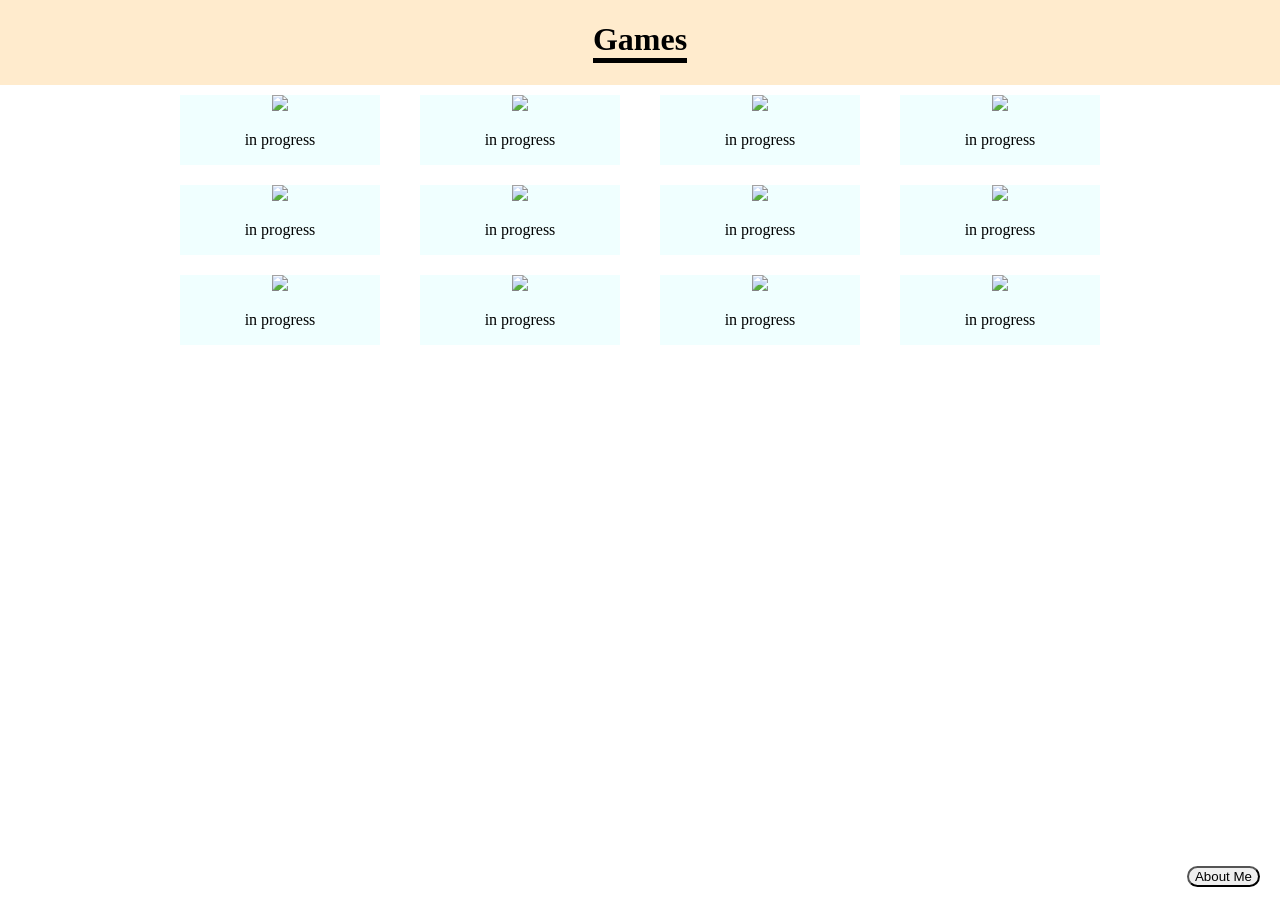
==== index.html @ 5c3ecb92 "Assignment1Done" ====
<!doctype html>
<html>
  <head>
    <title>Hello Graham!!</title>
    <link href="index.css" rel="stylesheet" />
  </head>
  <body>
    <div id="hero">
      <h1>Games</h1>
      <button id="about-me-btn" onclick="location.href = 'about.html'">
        About Me
      </button>
    </div>
    <div id="games-body">
      <div class="game-div">
        <img
          src="https://encrypted-tbn0.gstatic.com/images?q=tbn:ANd9GcTVymHjCAg-XtHwM1qnlx3UQnfFp6nAgMy1Jz_zVcKgAQ&s" />
        <p>in progress</p>
      </div>
    </div>
    <script>
      const body = document.querySelector("body");
      const gameDiv = document.querySelector(".game-div");

      for (let i = 0; i < 11; i++) {
        let createdGameDiv = gameDiv.cloneNode(true);
        document.querySelector("#games-body").appendChild(createdGameDiv);
      }
    </script>
  </body>
</html>
---- index.css ----
body {
  padding: 0;
  margin: 0;
}

#hero {
  display: flex;
  background-color: blanchedalmond;
  justify-content: center;
}
h1 {
  border-color: black;
  border-bottom: solid 5px black;
}
#about-me-btn {
  position: fixed;
  right: 0%;
  bottom: 0%;
  border-radius: 5em;
  margin: 0 1.5em 1em 0;
}
#games-body {
  display: grid;
  grid-template-columns: 15em 15em 15em 15em;
  justify-content: center;
  flex-wrap: wrap;
}
.game-div {
  margin: 10px 20px 10px 20px;
  background-color: azure;
  text-align: center;
}
#about-body {
  display: grid;
  grid-template-columns: 35rem 35rem;
  justify-content: center;
}
h3,
h2 {
  display: inline-block;
  border-bottom: solid 3px black;
}
#dog-table {
  text-align: center;
}
table,
th,
td {
  border: solid 2px black;
}
ul {
  margin-top: -1em;
}
.list-things {
  margin: 0 0 0 10em;
}
h2 {
  margin-left: 6em;
}
.right-about {
  margin: 0 10em 0 0;
}
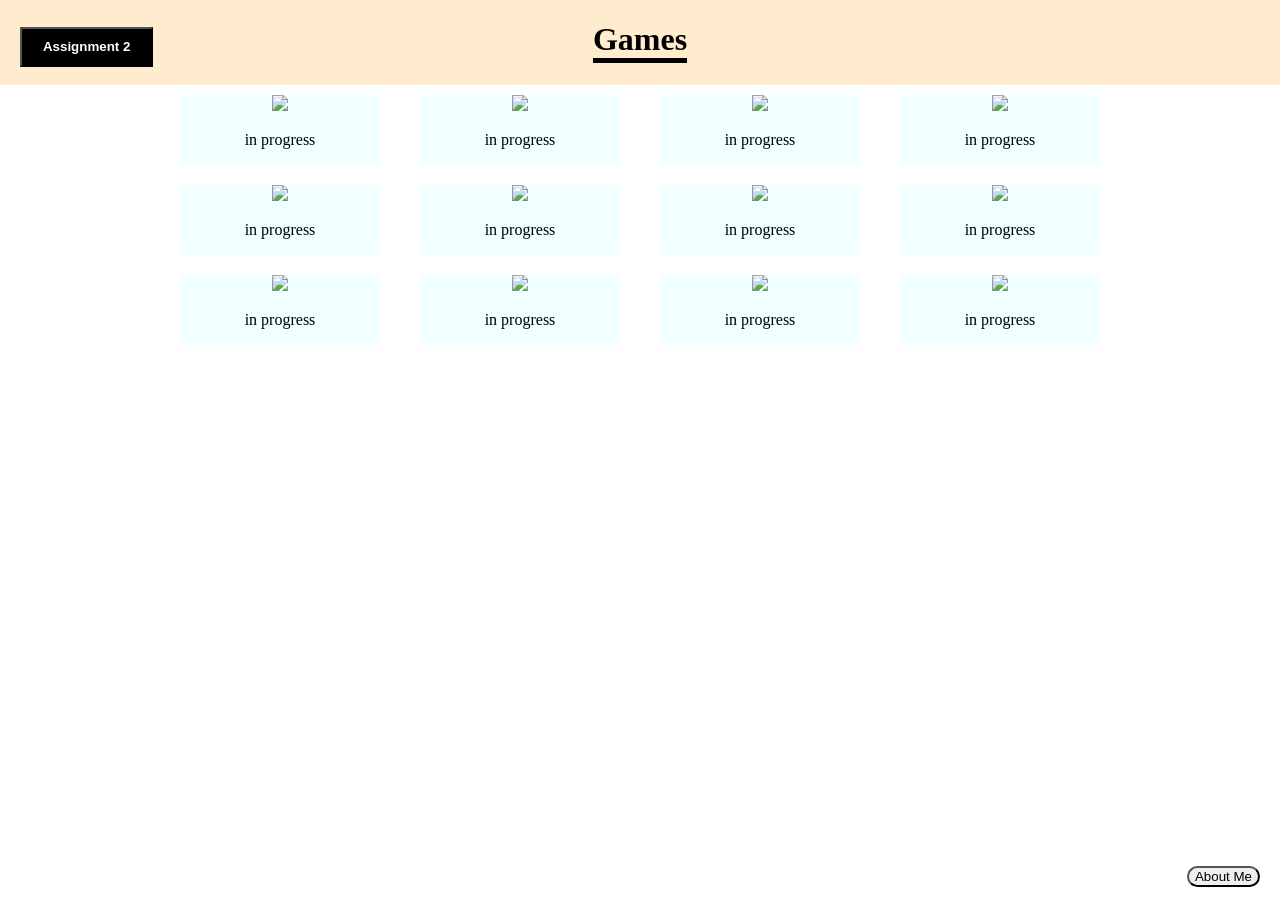
==== commit cc731fe1: "started assignment 2" ====
--- a/index.html
+++ b/index.html
@@ -6,7 +6,14 @@
   </head>
   <body>
     <div id="hero">
-      <h1>Games</h1>
+      <div>
+        <button
+          id="assignment-btn"
+          onclick="location.href = 'assignment_2.html'">
+          Assignment 2
+        </button>
+        <h1>Games</h1>
+      </div>
       <button id="about-me-btn" onclick="location.href = 'about.html'">
         About Me
       </button>
--- a/index.css
+++ b/index.css
@@ -60,3 +60,14 @@
 .right-about {
   margin: 0 10em 0 0;
 }
+#assignment-btn {
+  width: 10em;
+  height: 3em;
+  position: absolute;
+  left: 0%;
+  border-radius: 0;
+  background-color: black;
+  color: white;
+  font-weight: bold;
+  margin: 2em 0 0 1.5em;
+}
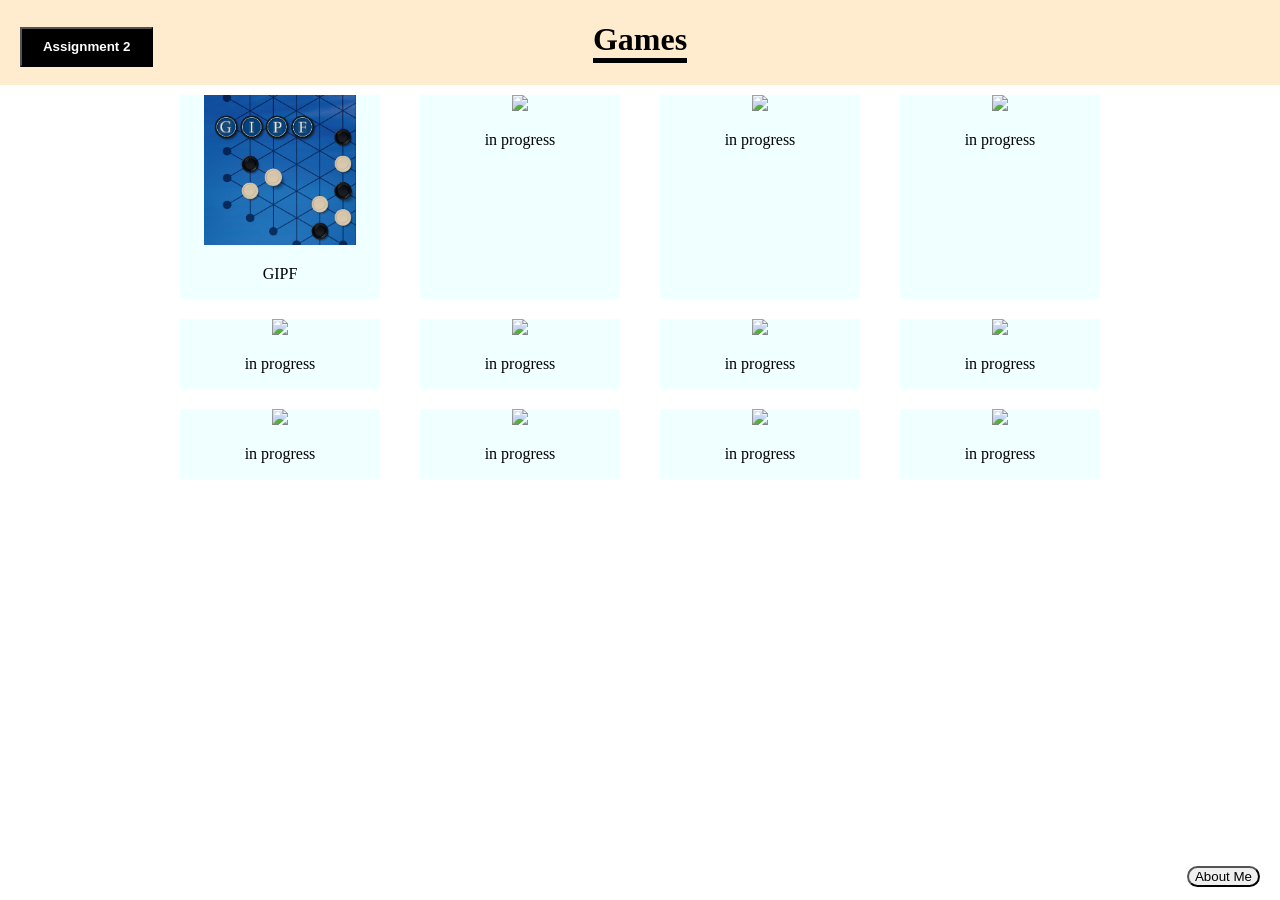
==== commit 71ed556e: "finished progress" ====
--- a/index.html
+++ b/index.html
@@ -20,8 +20,11 @@
     </div>
     <div id="games-body">
       <div class="game-div">
-        <img
-          src="https://encrypted-tbn0.gstatic.com/images?q=tbn:ANd9GcTVymHjCAg-XtHwM1qnlx3UQnfFp6nAgMy1Jz_zVcKgAQ&s" />
+        <a href=""
+          ><img
+            class="game-img"
+            src="https://encrypted-tbn0.gstatic.com/images?q=tbn:ANd9GcTVymHjCAg-XtHwM1qnlx3UQnfFp6nAgMy1Jz_zVcKgAQ&s"
+        /></a>
         <p>in progress</p>
       </div>
     </div>
@@ -33,6 +36,12 @@
         let createdGameDiv = gameDiv.cloneNode(true);
         document.querySelector("#games-body").appendChild(createdGameDiv);
       }
+      const games = document.getElementsByClassName("game-div");
+      const gamesInnards = games[0].children;
+      gamesInnards[0].innerHTML =
+        "<img class='game-img' src='Images/GIPF.png' />";
+      gamesInnards[0].href = "game1.html";
+      gamesInnards[1].innerText = "GIPF";
     </script>
   </body>
 </html>
--- a/index.css
+++ b/index.css
@@ -2,7 +2,6 @@
   padding: 0;
   margin: 0;
 }
-
 #hero {
   display: flex;
   background-color: blanchedalmond;
@@ -25,15 +24,24 @@
   justify-content: center;
   flex-wrap: wrap;
 }
+.game-img {
+  height: 150px;
+  object-fit: cover;
+}
 .game-div {
   margin: 10px 20px 10px 20px;
   background-color: azure;
   text-align: center;
 }
 #about-body {
-  display: grid;
-  grid-template-columns: 35rem 35rem;
+  display: flex;
+  flex-wrap: wrap;
   justify-content: center;
+}
+.header {
+  display: flex;
+  justify-content: space-between;
+  align-items: center;
 }
 h3,
 h2 {
@@ -49,16 +57,13 @@
   border: solid 2px black;
 }
 ul {
-  margin-top: -1em;
+  margin-bottom: 1em;
 }
 .list-things {
-  margin: 0 0 0 10em;
-}
-h2 {
-  margin-left: 6em;
-}
-.right-about {
-  margin: 0 10em 0 0;
+  width: 35em;
+  margin: 0 2em;
+  display: flex;
+  flex-direction: column;
 }
 #assignment-btn {
   width: 10em;
@@ -71,3 +76,6 @@
   font-weight: bold;
   margin: 2em 0 0 1.5em;
 }
+.hide-btn {
+  height: 50%;
+}
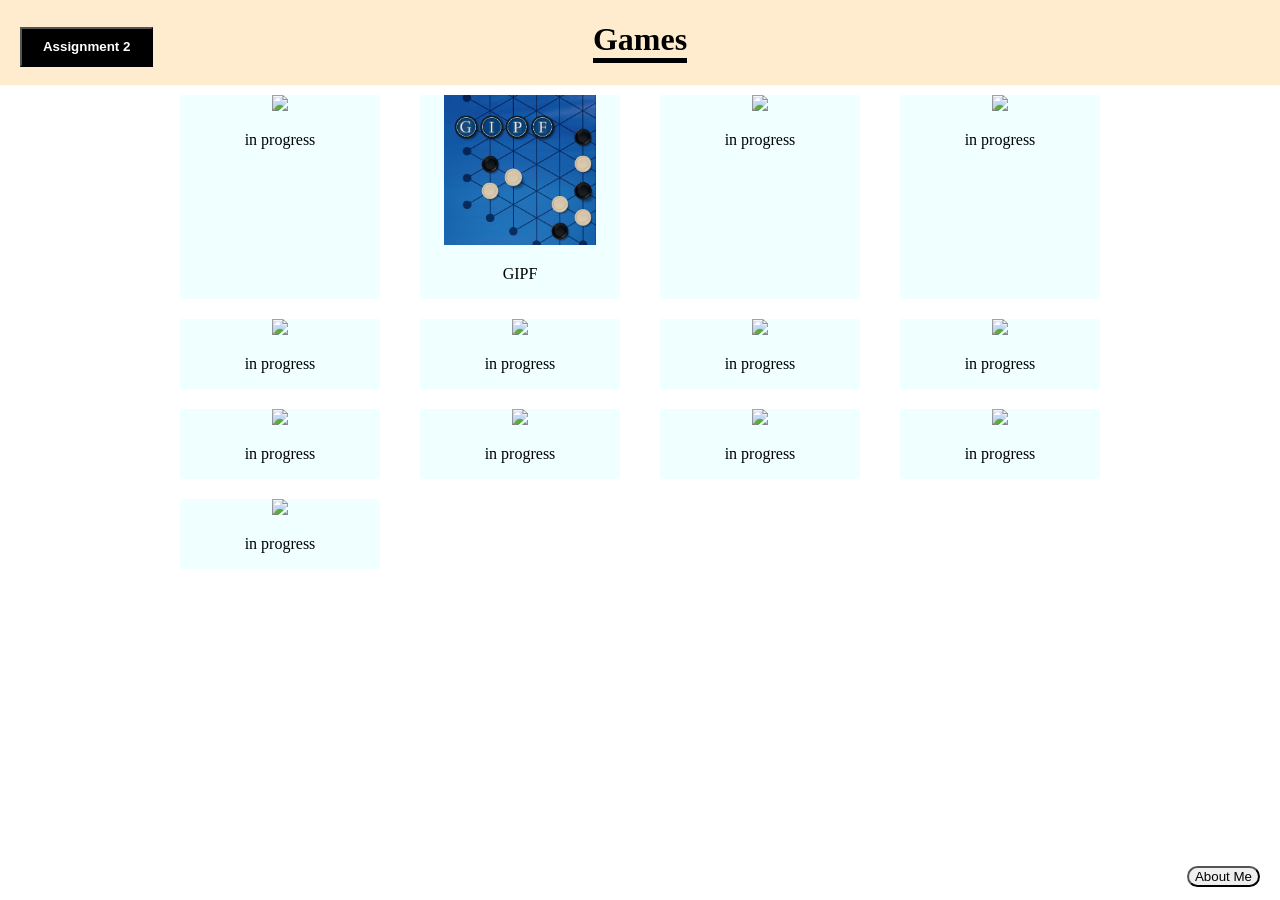
==== commit 6732a6dd: "org" ====
--- a/index.html
+++ b/index.html
@@ -9,7 +9,7 @@
       <div>
         <button
           id="assignment-btn"
-          onclick="location.href = 'assignment_2.html'">
+          onclick="location.href = 'Assignment2/assignment_2.html'">
           Assignment 2
         </button>
         <h1>Games</h1>
@@ -27,6 +27,12 @@
         /></a>
         <p>in progress</p>
       </div>
+      <div class="game-div">
+        <a href="/Game1/game1.html"
+          ><img class="game-img" src="Images/GIPF.png"
+        /></a>
+        <p>GIPF</p>
+      </div>
     </div>
     <script>
       const body = document.querySelector("body");
@@ -36,12 +42,6 @@
         let createdGameDiv = gameDiv.cloneNode(true);
         document.querySelector("#games-body").appendChild(createdGameDiv);
       }
-      const games = document.getElementsByClassName("game-div");
-      const gamesInnards = games[0].children;
-      gamesInnards[0].innerHTML =
-        "<img class='game-img' src='Images/GIPF.png' />";
-      gamesInnards[0].href = "game1.html";
-      gamesInnards[1].innerText = "GIPF";
     </script>
   </body>
 </html>
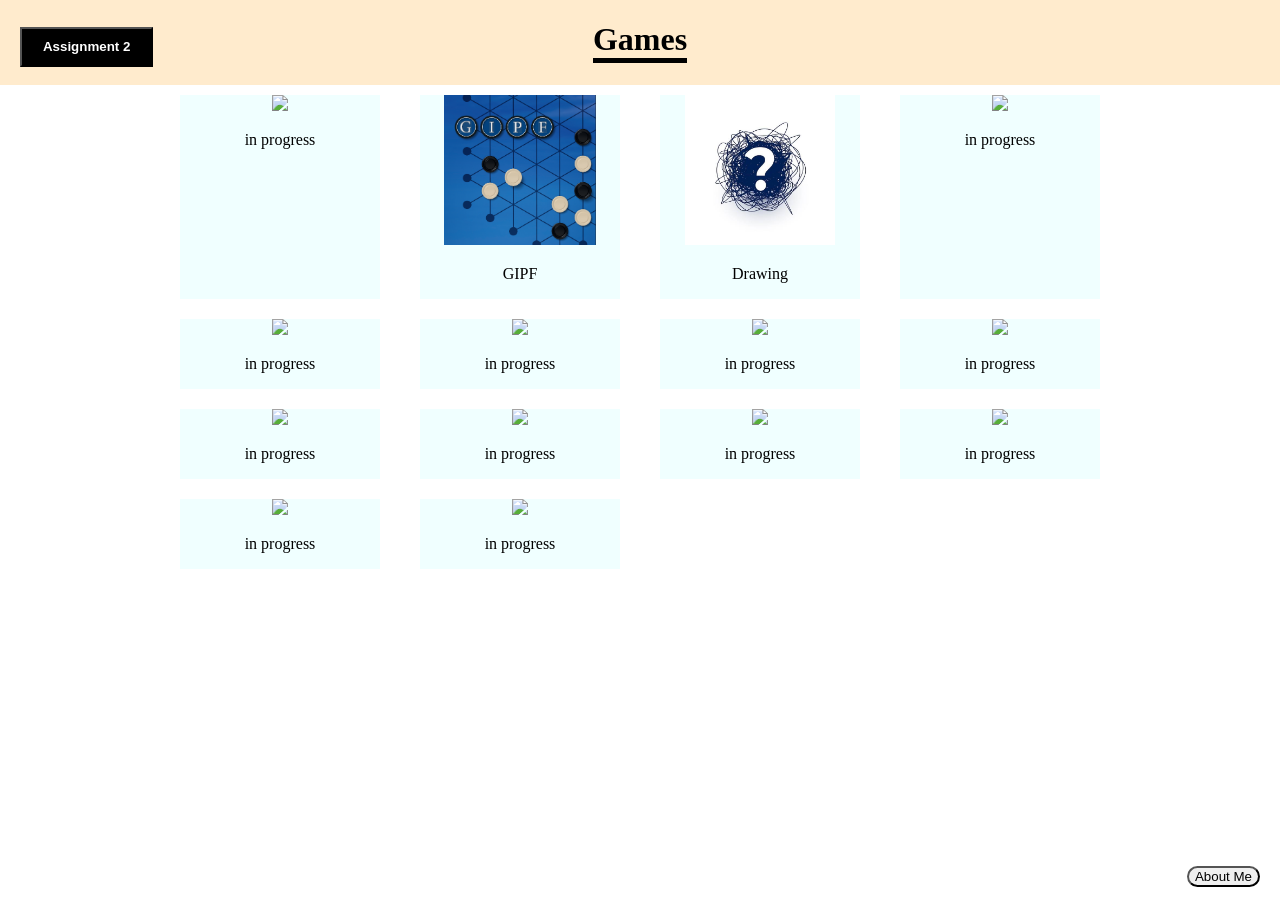
==== commit 16df4bc8: "done assignment6" ====
--- a/index.html
+++ b/index.html
@@ -28,10 +28,16 @@
         <p>in progress</p>
       </div>
       <div class="game-div">
-        <a href="/Game1/game1.html"
+        <a href="Game1/game1.html"
           ><img class="game-img" src="Images/GIPF.png"
         /></a>
         <p>GIPF</p>
+      </div>
+      <div class="game-div">
+        <a href="Assignment6/index.html"
+          ><img class="game-img" src="Images/mystery.jpg"
+        /></a>
+        <p>Drawing</p>
       </div>
     </div>
     <script>
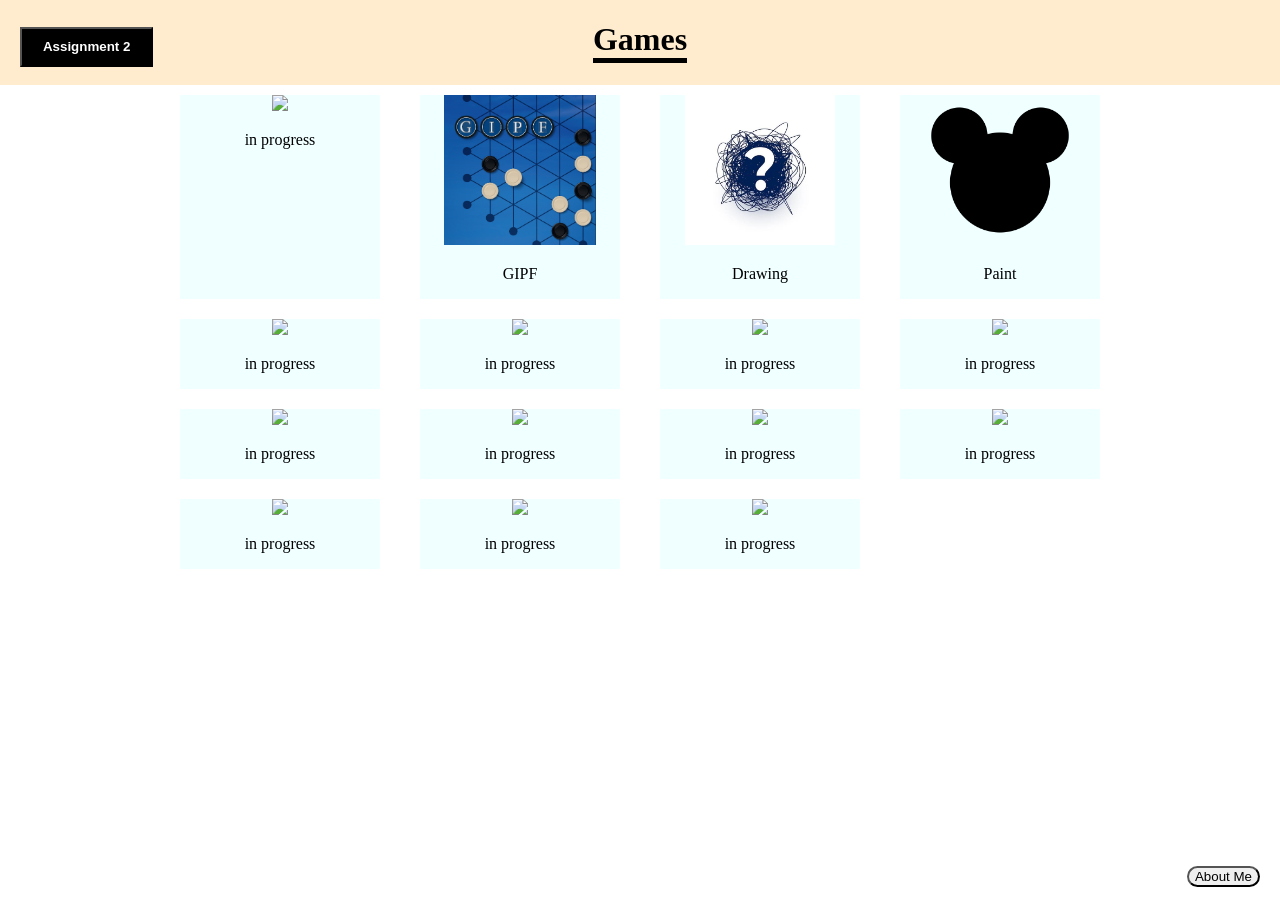
==== commit ef1ec45e: "assignment 7 done" ====
--- a/index.html
+++ b/index.html
@@ -39,6 +39,12 @@
         /></a>
         <p>Drawing</p>
       </div>
+      <div class="game-div">
+        <a href="Assignment7/paint.html"
+          ><img class="game-img" src="Images/mickey_mouse.webp"
+        /></a>
+        <p>Paint</p>
+      </div>
     </div>
     <script>
       const body = document.querySelector("body");
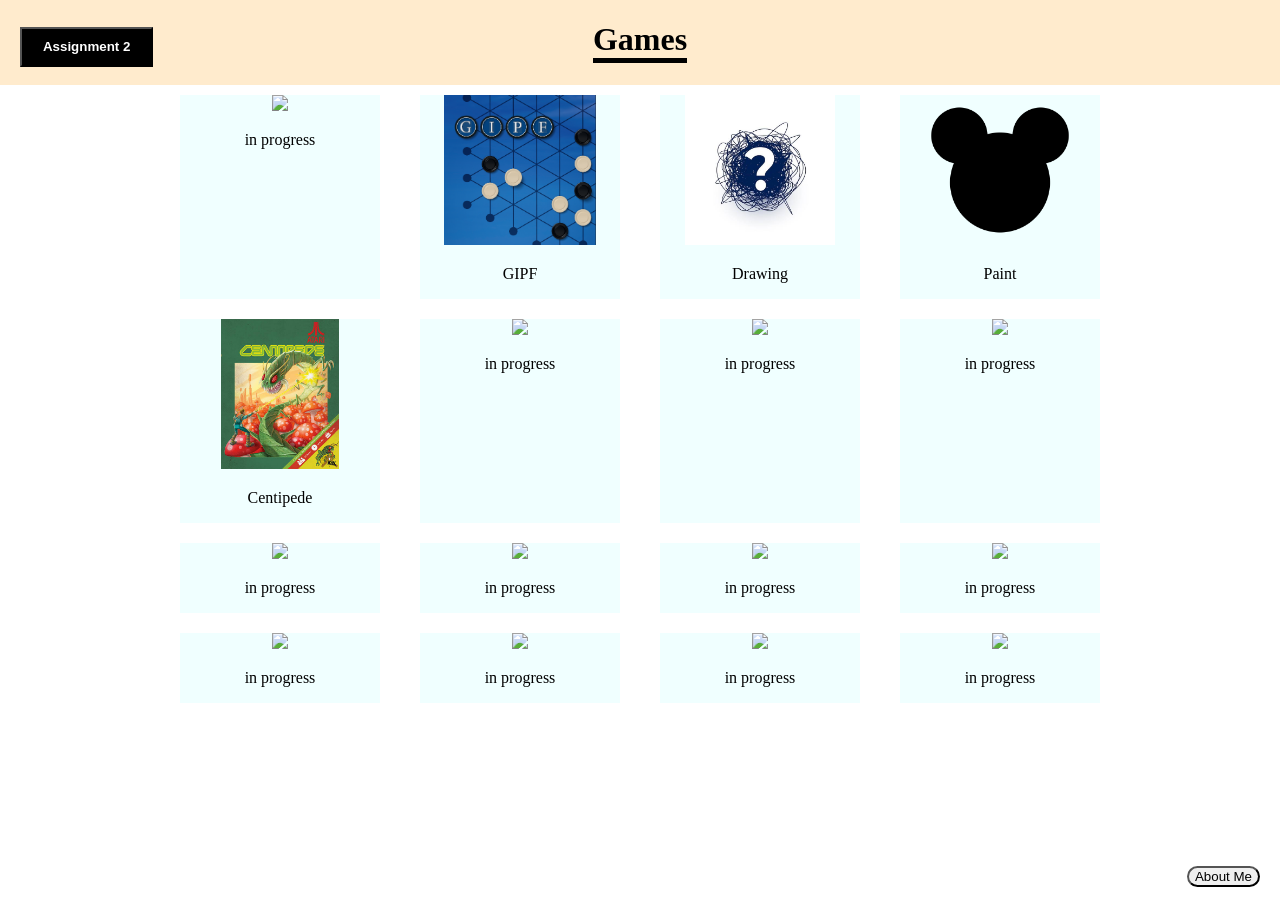
==== commit e9451013: "New Game Centipede" ====
--- a/index.html
+++ b/index.html
@@ -45,6 +45,12 @@
         /></a>
         <p>Paint</p>
       </div>
+      <div class="game-div">
+        <a href="Game2\index.html"
+          ><img class="game-img" src="Images/centipede.jpg"
+        /></a>
+        <p>Centipede</p>
+      </div>
     </div>
     <script>
       const body = document.querySelector("body");
